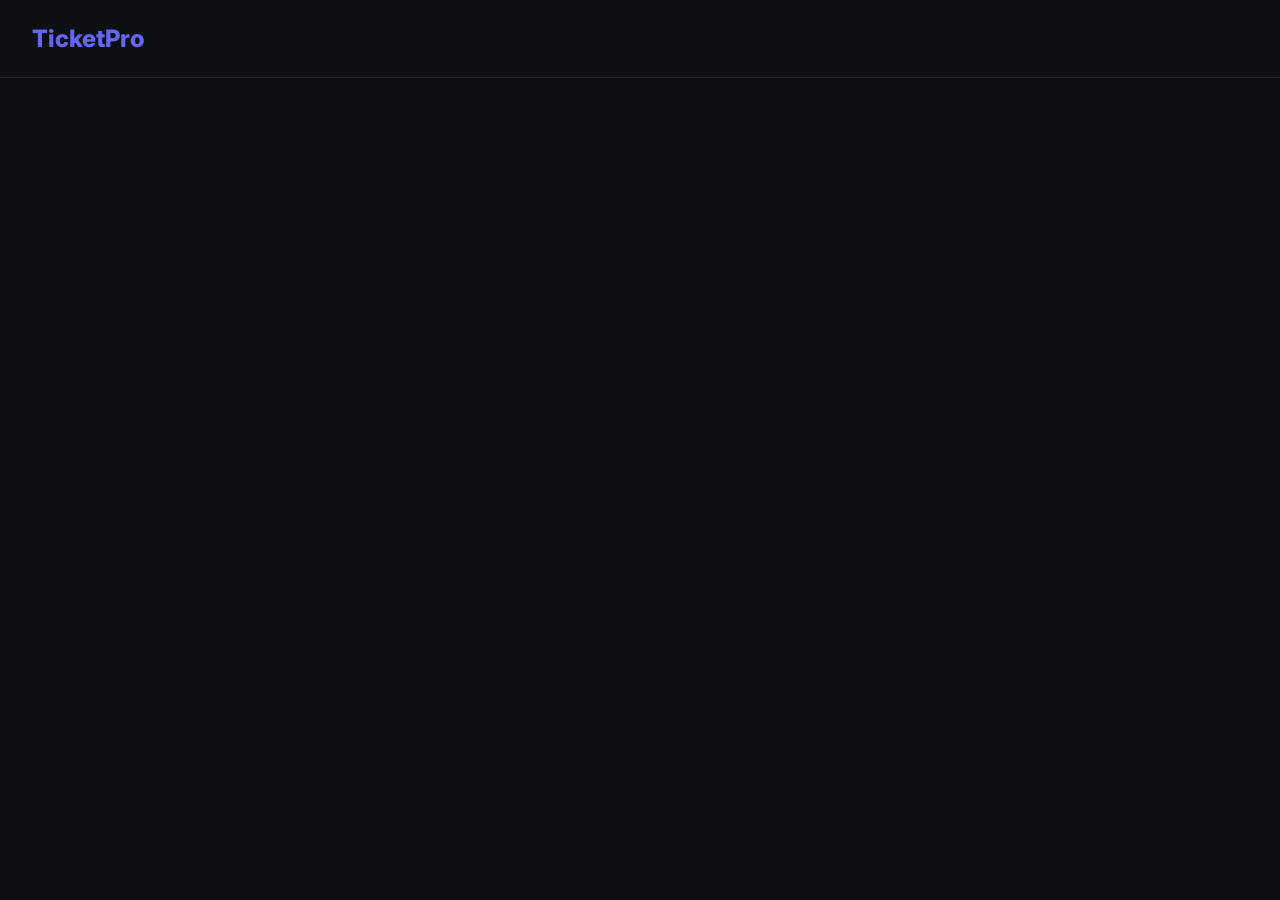
==== Frontend/index.html @ eab9f620 "index y style bases" ====
<!DOCTYPE html>
<html lang="es">

<head>
    <meta charset="UTF-8">
    <title>Ticketing System Premium</title>
    <link href="https://fonts.googleapis.com/css2?family=Inter:wght@400;600;800&display=swap" rel="stylesheet">
    <link rel="stylesheet" href="style.css">
</head>

<body>
    <header
        style="padding: 1.5rem 2rem; background: rgba(13, 15, 18, 0.8); border-bottom: 1px solid var(--card-border);">
        <div class="logo" style="font-size: 1.5rem; font-weight: 800; color: var(--accent-color);">TicketPro</div>
    </header>

    <main class="container">

    </main>

    <script src="app.js"></script>
</body>

</html>
---- Frontend/style.css ----
:root {
    --bg-color: #0d0f12;
    --text-primary: #ffffff;
    --text-secondary: #9ca3af;
    --accent-color: #6366f1;

    --seat-available: #22c55e;
    --seat-reserved: #eab308;
    --seat-sold: #ef4444;

    --card-bg: rgba(255, 255, 255, 0.05);
    --card-border: rgba(255, 255, 255, 0.1);
}

* {
    box-sizing: border-box;
    margin: 0;
    padding: 0;
}

body {
    font-family: 'Inter', sans-serif;
    background-color: var(--bg-color);
    color: var(--text-primary);
    min-height: 100vh;
    display: flex;
    flex-direction: column;
}

/* Clases utilitarias y layout base */
.container {
    max-width: 1200px;
    margin: 0 auto;
    padding: 2rem;
    flex: 1;
}

.hidden {
    display: none !important;
}
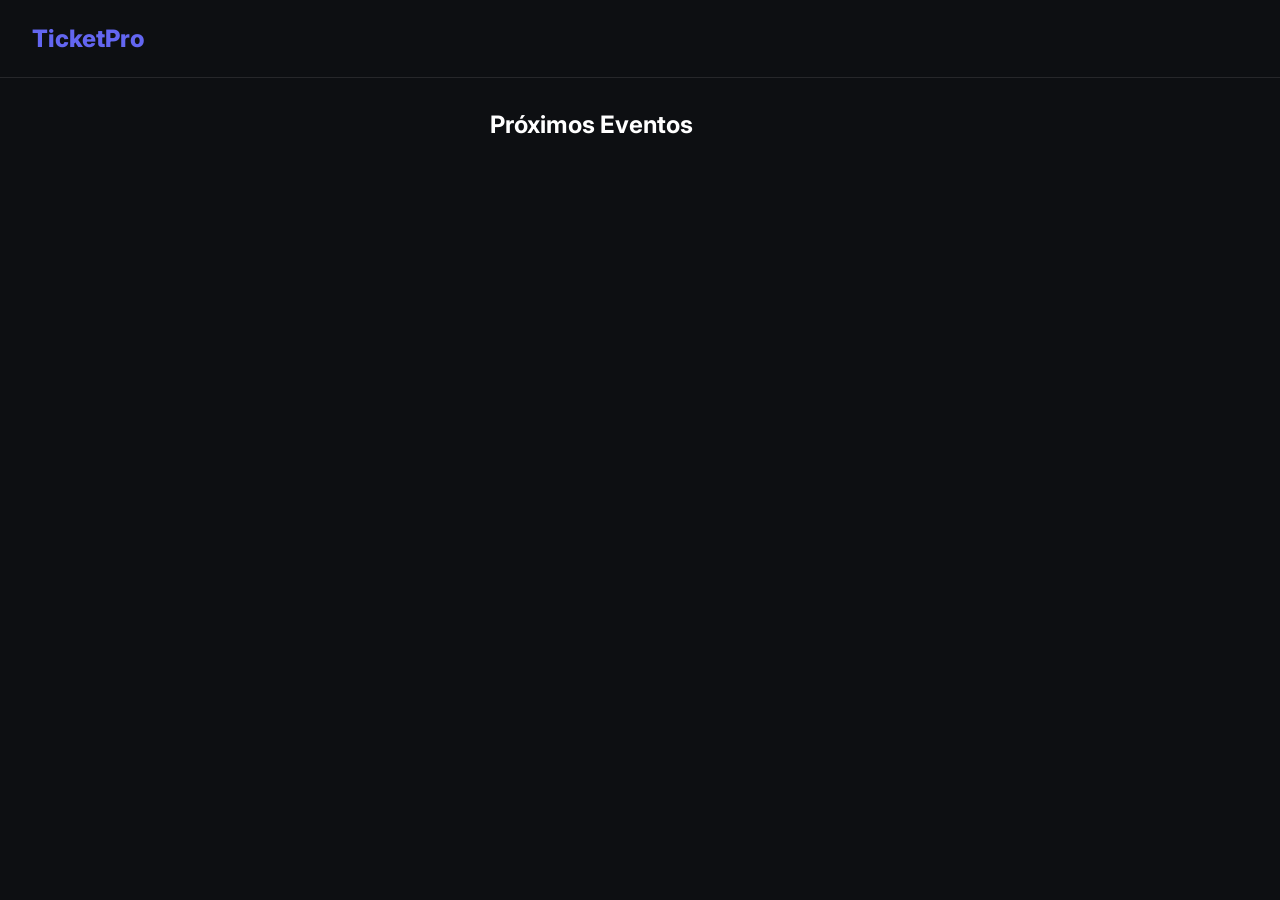
==== commit 7c0ea4e5: "lista de eventos" ====
--- a/Frontend/index.html
+++ b/Frontend/index.html
@@ -15,7 +15,12 @@
     </header>
 
     <main class="container">
-
+        <section id="events-section">
+            <h1 class="section-title">Próximos Eventos</h1>
+            <div id="events-container" class="events-grid">
+                <!-- Las tarjetas se inyectarán aquí vía JS -->
+            </div>
+        </section>
     </main>
 
     <script src="app.js"></script>
--- a/Frontend/style.css
+++ b/Frontend/style.css
@@ -37,4 +37,23 @@
 
 .hidden {
     display: none !important;
+}
+
+.events-grid {
+    display: grid;
+    grid-template-columns: repeat(auto-fill, minmax(300px, 1fr));
+    gap: 2rem;
+}
+
+.event-card {
+    background: var(--card-bg);
+    border: 1px solid var(--card-border);
+    border-radius: 16px;
+    padding: 2rem;
+    cursor: pointer;
+    transition: all 0.3s ease;
+}
+
+.event-card:hover {
+    transform: translateY(-5px);
 }
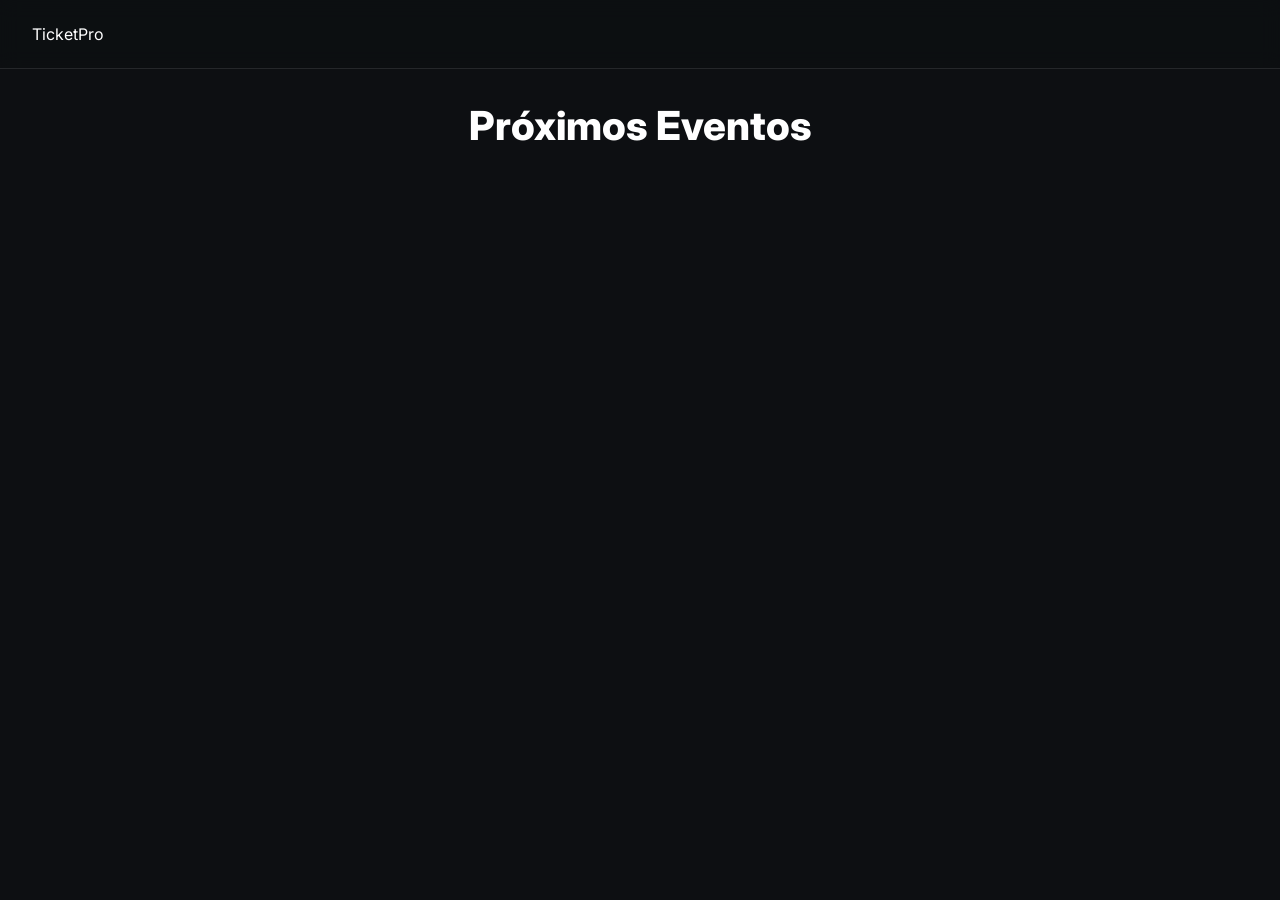
==== commit 49fc3f3f: "refactorizacion" ====
--- a/Frontend/index.html
+++ b/Frontend/index.html
@@ -9,17 +9,28 @@
 </head>
 
 <body>
-    <header
-        style="padding: 1.5rem 2rem; background: rgba(13, 15, 18, 0.8); border-bottom: 1px solid var(--card-border);">
-        <div class="logo" style="font-size: 1.5rem; font-weight: 800; color: var(--accent-color);">TicketPro</div>
+    <header class="main-header">
+        <div class="logo">TicketPro</div>
     </header>
 
     <main class="container">
         <section id="events-section">
             <h1 class="section-title">Próximos Eventos</h1>
             <div id="events-container" class="events-grid">
-                <!-- Las tarjetas se inyectarán aquí vía JS -->
             </div>
+        </section>
+
+        <section id="seat-map-section" class="hidden">
+            <button id="back-btn" class="btn-secondary">← Volver</button>
+            <h2 id="event-title">Cargando...</h2>
+
+            <div class="seat-legend">
+                <div class="legend-item"><span class="legend-dot available">■</span> Disponible</div>
+                <div class="legend-item"><span class="legend-dot reserved">■</span> Reservada</div>
+                <div class="legend-item"><span class="legend-dot sold">■</span> Vendida</div>
+            </div>
+
+            <div id="seat-grid-container"></div>
         </section>
     </main>
 
--- a/Frontend/style.css
+++ b/Frontend/style.css
@@ -25,6 +25,16 @@
     min-height: 100vh;
     display: flex;
     flex-direction: column;
+}
+
+header {
+    padding: 1.5rem 2rem;
+    background: rgba(13, 15, 18, 0.8);
+    backdrop-filter: blur(10px);
+    border-bottom: 1px solid var(--card-border);
+    position: sticky;
+    top: 0;
+    z-index: 10;
 }
 
 /* Clases utilitarias y layout base */
@@ -35,10 +45,19 @@
     flex: 1;
 }
 
+.section-title {
+    font-size: 2.5rem;
+    font-weight: 800;
+    margin-bottom: 2rem;
+    text-align: center;
+}
+
+
 .hidden {
     display: none !important;
 }
 
+/* grilla de eventos */
 .events-grid {
     display: grid;
     grid-template-columns: repeat(auto-fill, minmax(300px, 1fr));
@@ -51,9 +70,209 @@
     border-radius: 16px;
     padding: 2rem;
     cursor: pointer;
-    transition: all 0.3s ease;
+    transition: all 0.3s cubic-bezier(0.4, 0, 0.2, 1);
+    backdrop-filter: blur(10px);
+    position: relative;
+    overflow: hidden;
+}
+
+.event-card::before {
+    content: '';
+    position: absolute;
+    top: 0;
+    left: 0;
+    right: 0;
+    height: 4px;
+    background: linear-gradient(90deg, var(--accent-color), #a855f7);
+    opacity: 0;
+    transition: opacity 0.3s ease;
 }
 
 .event-card:hover {
     transform: translateY(-5px);
+    border-color: rgba(255, 255, 255, 0.2);
+    box-shadow: 0 20px 40px rgba(0, 0, 0, 0.4);
+}
+
+.event-card:hover::before {
+    opacity: 1;
+}
+
+.event-title {
+    font-size: 1.5rem;
+    font-weight: 600;
+    margin-bottom: 1rem;
+}
+
+.event-detail {
+    color: var(--text-secondary);
+    font-size: 0.9rem;
+    margin-bottom: 0.5rem;
+    display: flex;
+    align-items: center;
+    gap: 0.5rem;
+}
+
+
+
+.toast {
+    position: fixed;
+    bottom: 2rem;
+    right: 2rem;
+    padding: 1rem 1.5rem;
+    background: var(--card-bg);
+    border-radius: 8px;
+    color: white;
+    transform: translateX(120%);
+    transition: transform 0.3s ease;
+}
+
+.toast.show {
+    transform: translateX(0);
+}
+
+/* Seat Map */
+.seat-legend {
+    display: flex;
+    justify-content: center;
+    gap: 2rem;
+    margin-bottom: 2rem;
+}
+
+.legend-item {
+    display: flex;
+    align-items: center;
+    gap: 0.5rem;
+    font-size: 0.9rem;
+    color: var(--text-secondary);
+}
+
+.seat-preview {
+    width: 20px;
+    height: 20px;
+    border-radius: 4px;
+}
+
+.seat-available {
+    background-color: var(--seat-available);
+}
+
+.seat-reserved {
+    background-color: var(--seat-reserved);
+}
+
+.seat-sold {
+    background-color: var(--seat-sold);
+}
+
+.seat-grid {
+    display: flex;
+    flex-wrap: wrap;
+    gap: 10px;
+    justify-content: center;
+    background: var(--card-bg);
+    padding: 2rem;
+    border-radius: 16px;
+    border: 1px solid var(--card-border);
+}
+
+.seat {
+    width: 32px;
+    height: 32px;
+    border-radius: 6px;
+    display: flex;
+    align-items: center;
+    justify-content: center;
+    font-size: 0.7rem;
+    font-weight: 600;
+    cursor: pointer;
+    transition: all 0.2s ease;
+    user-select: none;
+    position: relative;
+    color: white;
+}
+
+.seat.disponible {
+    background-color: rgba(34, 197, 94, 0.2);
+    border: 1px solid var(--seat-available);
+    color: var(--seat-available);
+}
+
+.seat.disponible:hover {
+    background-color: var(--seat-available);
+    color: white;
+    transform: scale(1.1);
+    box-shadow: 0 0 15px rgba(34, 197, 94, 0.4);
+}
+
+.seat.reservada {
+    background-color: rgba(234, 179, 8, 0.2);
+    border: 1px solid var(--seat-reserved);
+    color: var(--seat-reserved);
+    cursor: not-allowed;
+}
+
+.seat.vendida {
+    background-color: rgba(239, 68, 68, 0.2);
+    border: 1px solid var(--seat-sold);
+    color: var(--seat-sold);
+    cursor: not-allowed;
+}
+
+/* Tooltip for seat */
+.seat::after {
+    content: attr(data-info);
+    position: absolute;
+    bottom: 100%;
+    left: 50%;
+    transform: translateX(-50%) translateY(-5px);
+    background: rgba(0, 0, 0, 0.8);
+    color: white;
+    padding: 4px 8px;
+    border-radius: 4px;
+    font-size: 0.75rem;
+    white-space: nowrap;
+    opacity: 0;
+    pointer-events: none;
+    transition: opacity 0.2s;
+    z-index: 10;
+}
+
+.seat:hover::after {
+    opacity: 1;
+}
+
+/* botones */
+.btn-secondary {
+    background: transparent;
+    border: 1px solid var(--card-border);
+    color: var(--text-primary);
+    padding: 0.75rem 1.5rem;
+    border-radius: 8px;
+    cursor: pointer;
+    font-family: inherit;
+    font-weight: 600;
+    transition: all 0.2s;
+    margin-bottom: 2rem;
+}
+
+.btn-secondary:hover {
+    background: var(--card-bg);
+}
+
+/* Animaciones */
+@keyframes fadeIn {
+    from {
+        opacity: 0;
+        transform: translateY(10px);
+    }
+
+    to {
+        opacity: 1;
+        transform: translateY(0);
+    }
+}
+
+.animate-fade-in {
+    animation: fadeIn 0.4s ease forwards;
 }
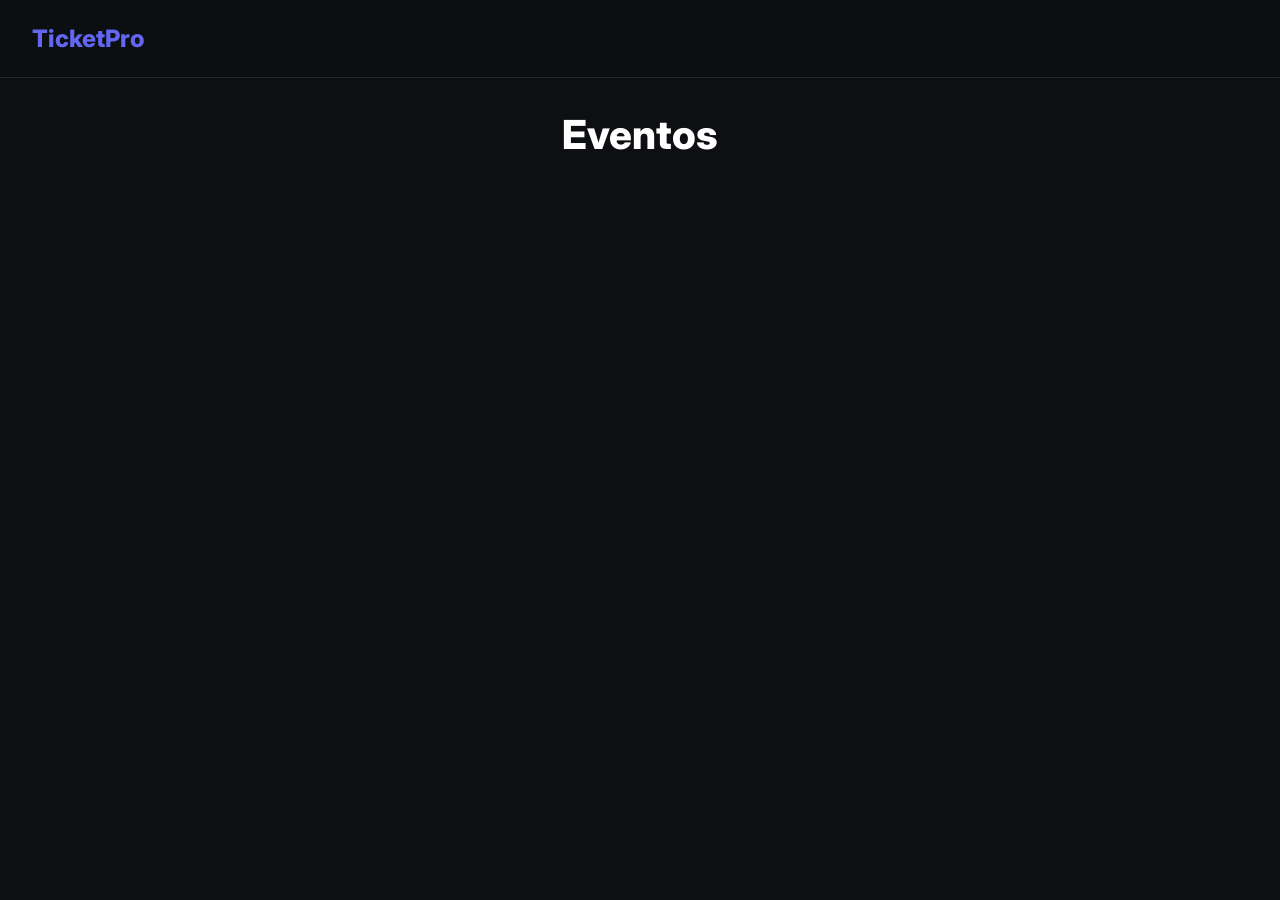
==== commit 9d508784: "Agregado de variable estado en eventos" ====
--- a/Frontend/index.html
+++ b/Frontend/index.html
@@ -15,7 +15,7 @@
 
     <main class="container">
         <section id="events-section">
-            <h1 class="section-title">Próximos Eventos</h1>
+            <h1 class="section-title">Eventos</h1>
             <div id="events-container" class="events-grid">
             </div>
         </section>
--- a/Frontend/style.css
+++ b/Frontend/style.css
@@ -275,4 +275,118 @@
 
 .animate-fade-in {
     animation: fadeIn 0.4s ease forwards;
+}
+
+.main-header {
+    padding: 1.5rem 2rem;
+    background: rgba(13, 15, 18, 0.8);
+    border-bottom: 1px solid var(--card-border);
+}
+
+.logo {
+    font-size: 1.5rem;
+    font-weight: 800;
+    color: var(--accent-color);
+}
+
+/* Colores de la leyenda */
+.legend-dot.available {
+    color: var(--seat-available);
+}
+
+.legend-dot.reserved {
+    color: var(--seat-reserved);
+}
+
+.legend-dot.sold {
+    color: var(--seat-sold);
+}
+
+/* Layout de los Sectores y Filas */
+.sector-container {
+    margin-bottom: 2.5rem;
+    background: rgba(0, 0, 0, 0.2);
+    padding: 1.5rem;
+    border-radius: 12px;
+    border: 1px solid var(--card-border);
+}
+
+.sector-title {
+    color: var(--text-secondary);
+    margin-bottom: 1.5rem;
+    text-align: center;
+}
+
+.seat-row {
+    display: flex;
+    gap: 8px;
+    margin-bottom: 10px;
+    align-items: center;
+    justify-content: center;
+}
+
+/* La letra identificadora de la fila (A, B, C...) */
+.row-label {
+    width: 25px;
+    font-weight: bold;
+    color: var(--text-secondary);
+    text-align: right;
+    margin-right: 10px;
+}
+
+/* Mensajes genéricos */
+.loading-msg {
+    text-align: center;
+    padding: 2rem;
+    color: var(--text-secondary);
+    font-style: italic;
+}
+
+/* Toast Notification Tipos */
+.toast.success {
+    border-left: 5px solid var(--seat-available);
+}
+
+.toast.error {
+    border-left: 5px solid var(--seat-sold);
+}
+
+/* Estado procesando del asiento */
+.seat.processing {
+    pointer-events: none;
+    opacity: 0.5;
+    animation: pulse 1s infinite alternate;
+}
+
+@keyframes pulse {
+    from {
+        transform: scale(1);
+    }
+
+    to {
+        transform: scale(0.9);
+    }
+}
+
+/* Event Status */
+.event-status {
+    display: inline-block;
+    margin-top: 0.5rem;
+    padding: 0.25rem 0.75rem;
+    border-radius: 9999px;
+    font-size: 0.8rem;
+    font-weight: 600;
+    text-transform: capitalize;
+}
+
+.status-activo {
+    background-color: rgba(34, 197, 94, 0.2);
+    color: var(--seat-available);
+    border: 1px solid var(--seat-available);
+}
+
+.status-inactivo {
+    background-color: rgba(239, 68, 68, 0.2);
+    color: var(--seat-sold);
+    border: 1px solid var(--seat-sold);
 }
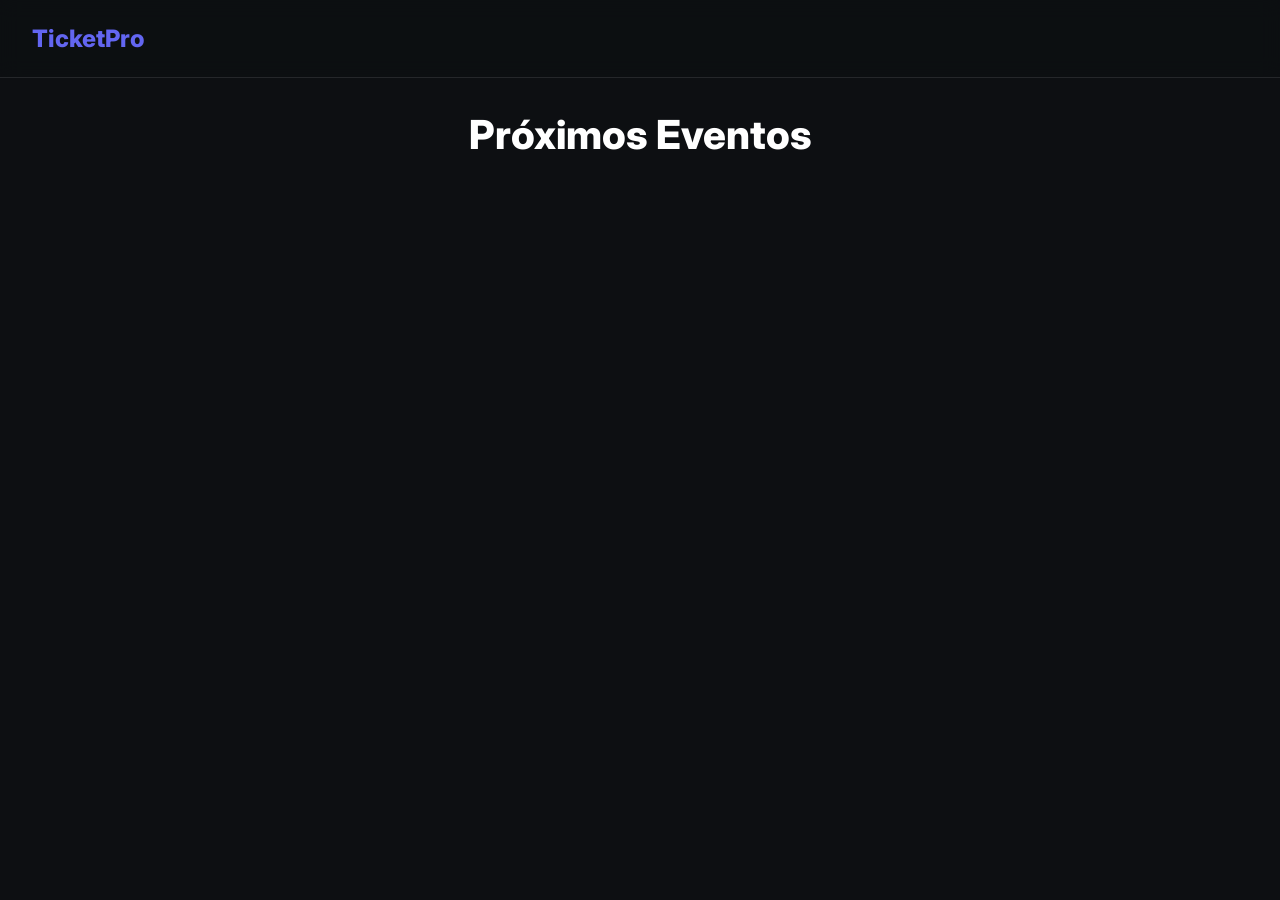
==== commit 35c73fe1: "Merge pull request #7 from FakuInsa/feature/Frontend Feature/frontend" ====
--- a/Frontend/index.html
+++ b/Frontend/index.html
@@ -15,7 +15,7 @@
 
     <main class="container">
         <section id="events-section">
-            <h1 class="section-title">Eventos</h1>
+            <h1 class="section-title">Próximos Eventos</h1>
             <div id="events-container" class="events-grid">
             </div>
         </section>
--- a/Frontend/style.css
+++ b/Frontend/style.css
@@ -366,27 +366,4 @@
     to {
         transform: scale(0.9);
     }
-}
-
-/* Event Status */
-.event-status {
-    display: inline-block;
-    margin-top: 0.5rem;
-    padding: 0.25rem 0.75rem;
-    border-radius: 9999px;
-    font-size: 0.8rem;
-    font-weight: 600;
-    text-transform: capitalize;
-}
-
-.status-activo {
-    background-color: rgba(34, 197, 94, 0.2);
-    color: var(--seat-available);
-    border: 1px solid var(--seat-available);
-}
-
-.status-inactivo {
-    background-color: rgba(239, 68, 68, 0.2);
-    color: var(--seat-sold);
-    border: 1px solid var(--seat-sold);
 }
